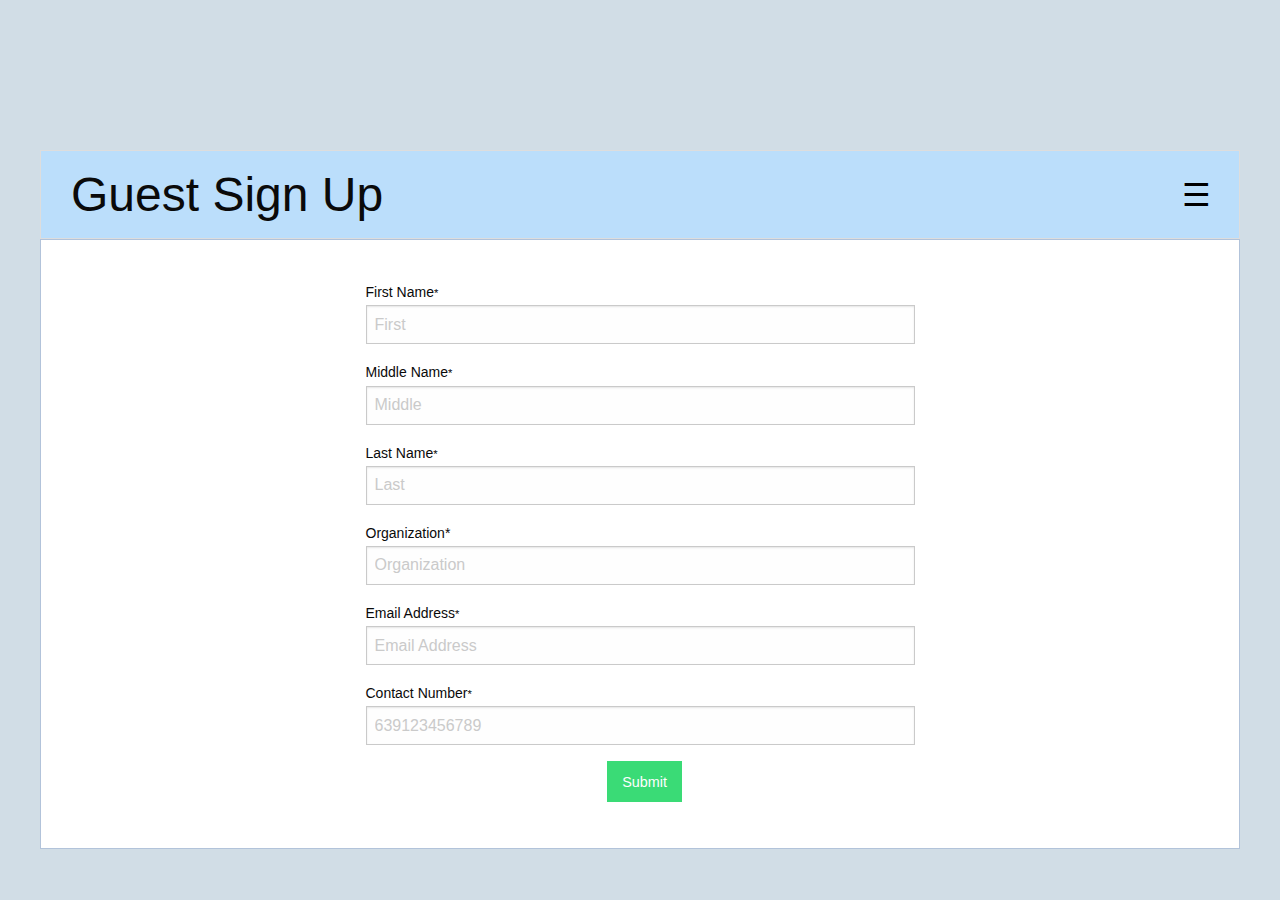
==== Guest Event Handler/index.html @ a51d8173 "Fixed everything" ====
<!--
    HTML file for the event signup handler
    Author: Shannon Francis N. Retuerma
    Section: AB-4L
-->
<!DOCTYPE html>
<html>
    <head>
    <title>Event Guest Attendance</title>
    <script src='https://cdn.firebase.com/js/client/2.4.1/firebase.js'></script>
    <script src='https://ajax.googleapis.com/ajax/libs/jquery/1.9.0/jquery.min.js'></script>
    <script src='js/foundation.js'></script>
    <script src='js/app.js'></script>
    <script src="js/jquery.big-slide.js"></script>
    <!--
    <script src='js/custom.js'></script>
    <script src='js/test.js'></script>
    -->
    <script src='js/final.js'></script>
    <script>
        $(document).foundation();
        $(document).ready(function() {
            $('.menu-link').bigSlide();
        });
    </script>
    <link rel="stylesheet" href="css/foundation.css" />
    <link rel="stylesheet" href="css/app.css" />
    <link rel="stylesheet" href="css/custom.css" />
    </head>
    <body>
        <div class="wrap-push">
        <nav id="menu" class="panel" role="navigation">
        <h4 id="side-header">Attendees:</h4>
        <div id="guestlist">
            <ul id="list">

            </ul>
        </div>

        </nav>
        <div  class="row" id = "mainDiv" >
            <div class = "large-12 columns" id="title-box">
                <header>
                <span class = "large-10 columns"><h1 id = "title">Guest Sign Up</h1></span> <span class="large-2 columns"><a href="#menu" id="trigger" class="menu-link">&#9776;</a></span>
                </header>
            </div class = >
            <div id = "form-box" class= "large-12 columns">
            <div class="larg-6 large-centered columns">
            <form id="nameForm" data-abide>
                <div class = "row">
                    <div class="medium-6 medium-centered columns">
                        <label>First Name<small>*</small>
                            <input type="text" id="firstname" placeholder="First" required pattern="^([A-Za-z]+)([?\s?-][A-Za-z]+)*">

                        </label>
                    </div>
                </div>
                <div class="row">
                    <div class="medium-6 medium-centered columns">
                        <label>Middle Name<small>*</small>
                            <input type="text" id="middlename" placeholder="Middle" required pattern="^([A-Za-z]+)([?\s?-][A-Za-z]+)*">

                        </label>
                    </div>
                </div>
                <div class="row">
                    <div class="medium-6 medium-centered columns">
                        <label>Last Name<small>*</small>
                            <input type="text" id="lastname" placeholder="Last" required pattern="^([A-Za-z]+)([?\s?-][A-Za-z]+)*">

                        </label>
                    </div>
                </div>
                <div class="row">
                    <div class="medium-6 medium-centered columns">
                        <label>Organization*
                            <input type="text" id="organization" placeholder="Organization" pattern="^([A-Za-z]+)([?\s?-][A-Za-z0-9]+)*">
                            <!--pattern="^[A-Za-z][-a-zA-Z0-1]+$"-->
                        </label>
                    </div>
                </div>
                <div class="row">
                    <div class="medium-6 medium-centered columns">
                        <label>Email Address<small>*</small>
                            <input type="email" id="emailaddress" placeholder="Email Address" required pattern="^[a-zA-Z0-9._%+-][a-zA-Z0-9._%+-]+@[a-zA-Z0-9.-]+\.[A-Za-z]{2,}$">

                        </label>
                    </div>
                </div>
                <div class="row">
                    <div class="medium-6 medium-centered columns">
                        <label>Contact Number<small>*</small>
                            <input type="text" id="number" placeholder="639123456789" required pattern="^639[0-9]{9}$" title="639 + 9 digit number format">

                        </label>
                    </div>
                </div>
                <div class="row">
                <div class="small-1 small-centered columns">
                    <button type="submit" class="success button" id="submitbtn" >Submit</button>
                </div>
                </div>
            </form>
        </div>
    </div>
    </div>



    </div>
    </body>
</html>
---- Guest Event Handler/css/custom.css ----
body {
  background: #d1dde6;
}
a:link, a:hover, a:visited, a:active{
  text-decoration:none;
  color:black;
}
a:hover{
    background: #82B5AB;
}

#form-box {
  background: #FFFFFF;
  border: 1px solid #b2c3da;
  margin: 0 0;
  padding: 40px 20px 30px 20px;
}

#title-box{
    background: #BBDEFB;
    border: 1px solid #ddd;
    margin-top: 150px;
    margin-bottom: 0px;
}

#title{
    margin-top: 10px;
    margin-bottom: 10px;
    display: inline-block;
}


.panel {
    position: fixed;
    right: -30em; /*left or right and the width of your navigation panel*/
    width: 30em; /*should match the above value*/
    background: #BBDEFB;
    box-shadow: inset -5px 0 10px -5px rgba(0,0,0,0.4);
    border-radius: 5px;
    border: 1px solid #5aa6e2;

}

header {
	overflow: hidden;

}

.wrap {
  position: relative;
  max-width: 580px;
  margin: auto;
}

.menu-link {
  text-decoration: none;
  display: inline-block;
  padding: 10px;
  color: #000;
  border-radius: 5px;
  float: left;
  margin-top: 10px;
  margin-left: 4em;
  font-size: 2em;
}

ul {
  list-style-type: none;
  padding: 1px;
  margin: 2px;
}
li{
    margin: 1px;
}

#side-header{
    margin-left: 20px;
    margin-top: 20px;
}

#guestlist{
    overflow-y: auto;
    overflow-x: auto;
    height:90%;
    margin-left: 30px;
    padding: 1px;
}
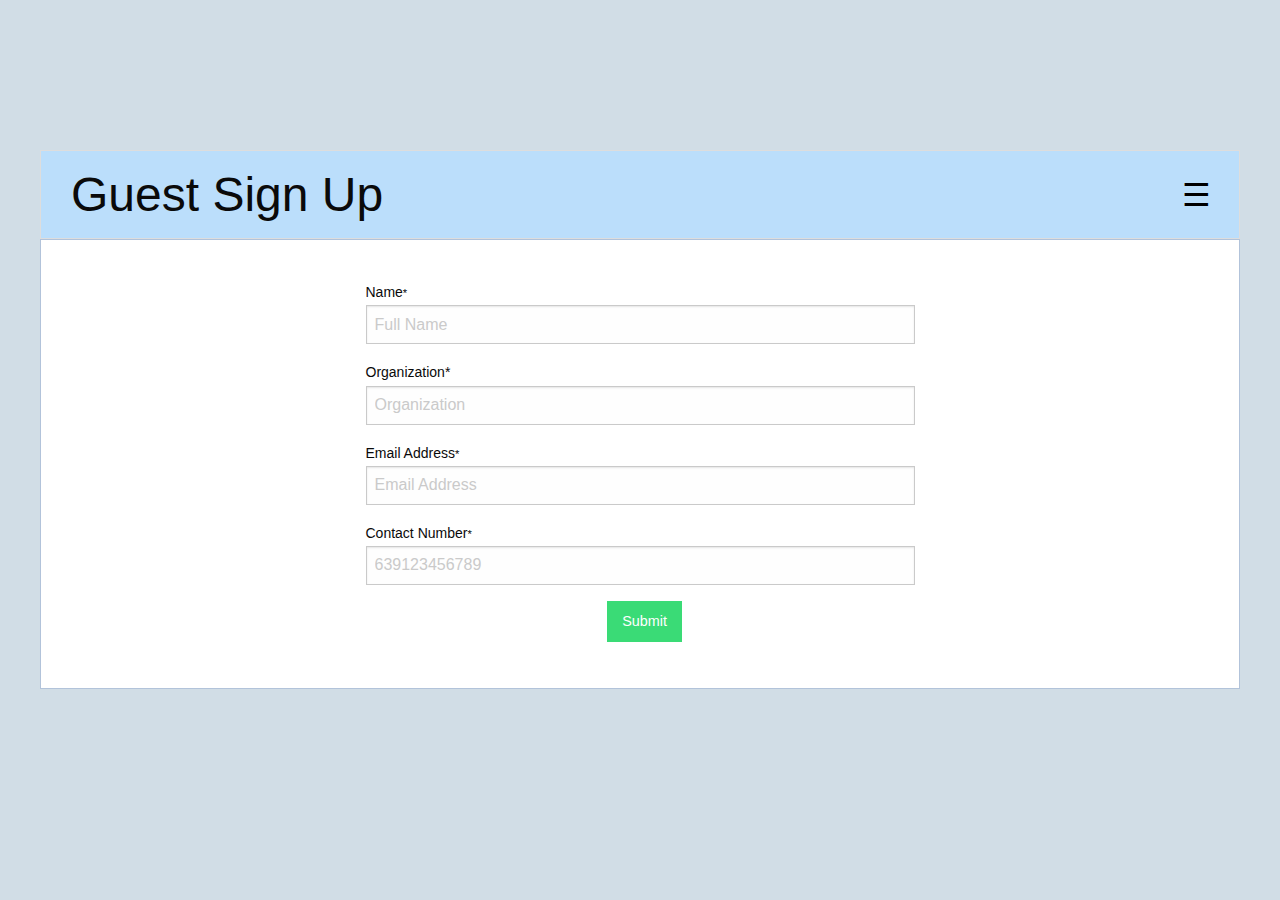
==== commit 21dcfa84: "Fixed form" ====
--- a/Guest Event Handler/index.html
+++ b/Guest Event Handler/index.html
@@ -49,28 +49,13 @@
             <form id="nameForm" data-abide>
                 <div class = "row">
                     <div class="medium-6 medium-centered columns">
-                        <label>First Name<small>*</small>
-                            <input type="text" id="firstname" placeholder="First" required pattern="^([A-Za-z]+)([?\s?-][A-Za-z]+)*">
+                        <label>Name<small>*</small>
+                            <input type="text" id="fullname" placeholder="Full Name" required pattern="^([A-Za-z]+)([?\s?-][A-Za-z]+)*">
 
                         </label>
                     </div>
                 </div>
-                <div class="row">
-                    <div class="medium-6 medium-centered columns">
-                        <label>Middle Name<small>*</small>
-                            <input type="text" id="middlename" placeholder="Middle" required pattern="^([A-Za-z]+)([?\s?-][A-Za-z]+)*">
-
-                        </label>
-                    </div>
-                </div>
-                <div class="row">
-                    <div class="medium-6 medium-centered columns">
-                        <label>Last Name<small>*</small>
-                            <input type="text" id="lastname" placeholder="Last" required pattern="^([A-Za-z]+)([?\s?-][A-Za-z]+)*">
-
-                        </label>
-                    </div>
-                </div>
+                
                 <div class="row">
                     <div class="medium-6 medium-centered columns">
                         <label>Organization*
